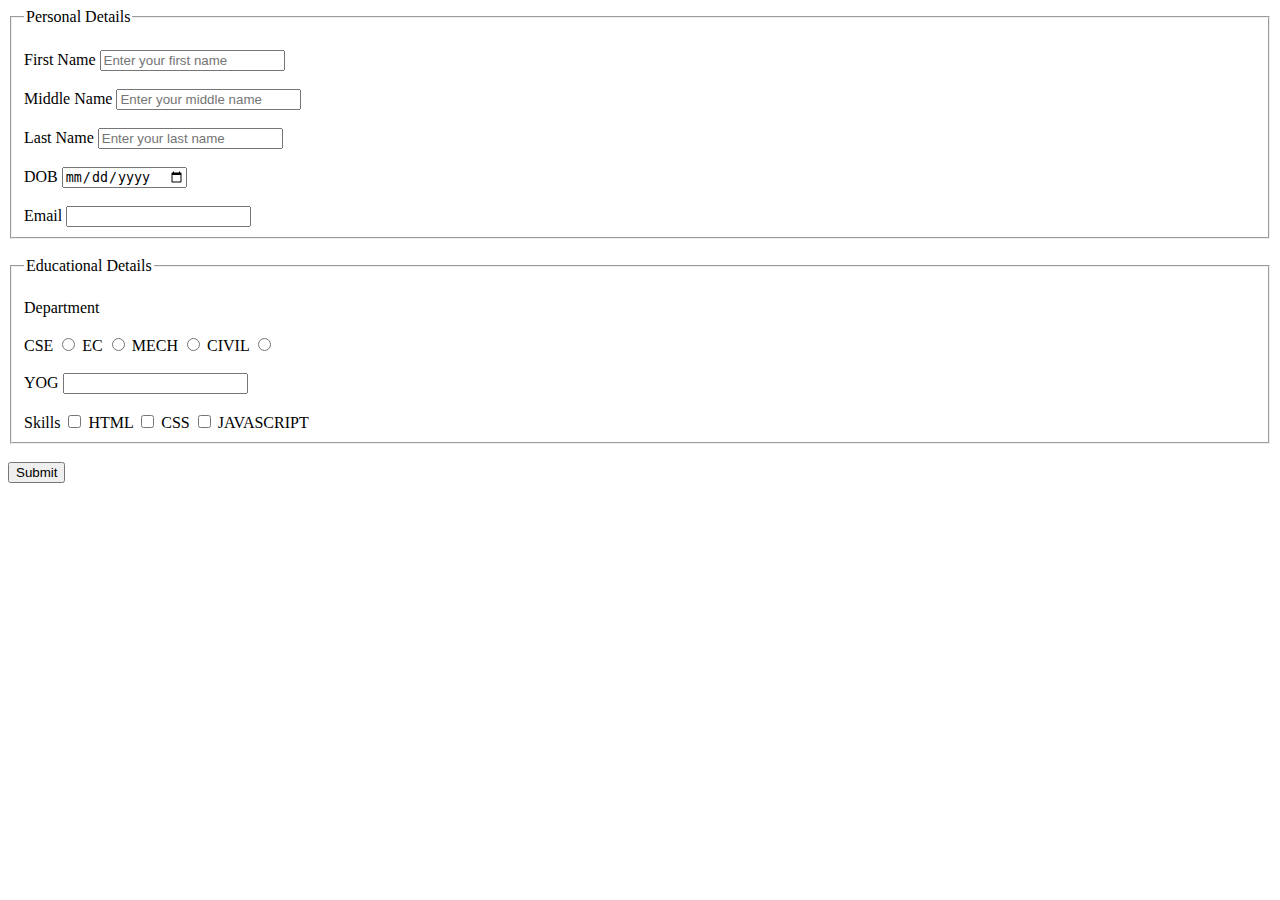
==== student_form.html @ 581c6ff3 "Add files via upload" ====
<!DOCTYPE html>
<html lang="en">
<head>
    
    <title>Personal Details</title>
</head>
<body>
    <form action="message.html">
        <fieldset>
            <legend>Personal Details</legend><br>

            <label for="fname">First Name</label>
            <input type="text" name="name" required placeholder="Enter your first name" id="name"><br><br>

            <label for="mname"> Middle Name</label>
            <input type="text" name="mname" required placeholder="Enter your middle name" id="mname"><br><br>

            <label for="lname"> Last Name</label>
            <input type="text" name="lname" required placeholder="Enter your last name" id="lname"><br><br>

            <label for="dob">DOB</label>
            <input type="date" name="dob" required id="dob"><br><br>

            <label for="email">Email</label>
            <input type="email" name="email" required id="email"><br>
        </fieldset><br>


        <fieldset>
             
        <legend>Educational Details</legend><br>
        
        <label for="dept"> Department</label><br><br>

        <label for="cse">CSE</label>
        <input type="radio" name="dept" id="cse">

        <label for="ec">EC</label>
        <input type="radio" name="dept" id="ec">

        <label for="mech">MECH</label>
        <input type="radio" name="dept" id="mech">

        <label for="civil">CIVIL</label>
        <input type="radio" name="dept" id="civil"><br><br>
       
        <label for="yop">YOG</label>
        <input list="yog" name="yop" id="yop">

        <datalist id="yog">
            <option>2020</option>
            <option>2021</option>
            <option>2022</option>
            <option>2023</option>
        </datalist><br><br>


        <label for="skill">Skills</label>
        
        <input type="checkbox" name="html" id="html">
        <label for="html">HTML</label>

        <input type="checkbox" name="css" id="css">
        <label for="css">CSS</label>

        <input type="checkbox" name="js" id="js"> 
        <label for="js">JAVASCRIPT</label>

        </fieldset><br>

        <input type="submit" >
        
    </form>
</body>
</html>
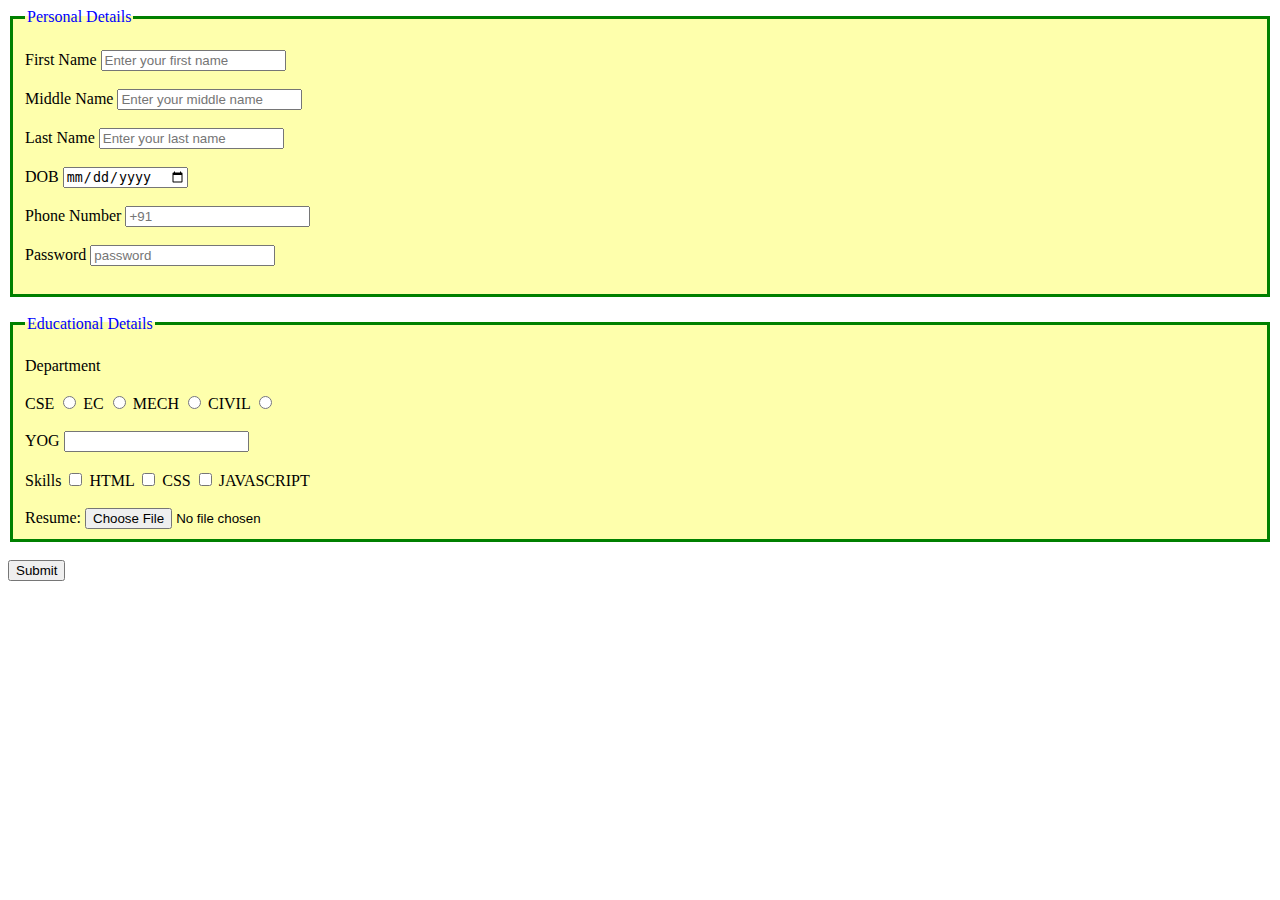
==== commit 528fe37b: "Add files via upload" ====
--- a/student_form.html
+++ b/student_form.html
@@ -6,8 +6,8 @@
 </head>
 <body>
     <form action="message.html">
-        <fieldset>
-            <legend>Personal Details</legend><br>
+        <fieldset style="border: 3px solid green; background-color:#FEFFAC;">
+            <legend style="color: blue;">Personal Details</legend><br>
 
             <label for="fname">First Name</label>
             <input type="text" name="name" required placeholder="Enter your first name" id="name"><br><br>
@@ -21,14 +21,17 @@
             <label for="dob">DOB</label>
             <input type="date" name="dob" required id="dob"><br><br>
 
-            <label for="email">Email</label>
-            <input type="email" name="email" required id="email"><br>
+            <label for="pno">Phone Number</label>
+            <input type="text" name="pno" pattern="[6789][0-9]{9}" placeholder="+91" id="pno"><br><br> 
+
+            <label for="pwd">Password</label>
+            <input type="password" name="pwd" placeholder="password" id="pwd"><br><br>
         </fieldset><br>
 
 
-        <fieldset>
+        <fieldset style="border: 3px solid green; background-color: #FEFFAC; ">
              
-        <legend>Educational Details</legend><br>
+        <legend style="color: blue;">Educational Details</legend><br>
         
         <label for="dept"> Department</label><br><br>
 
@@ -64,7 +67,10 @@
         <label for="css">CSS</label>
 
         <input type="checkbox" name="js" id="js"> 
-        <label for="js">JAVASCRIPT</label>
+        <label for="js">JAVASCRIPT</label> <br><br>
+
+        <label for="resume"> Resume:</label>
+    <input type="file" name="name" required id="resume">
 
         </fieldset><br>
 
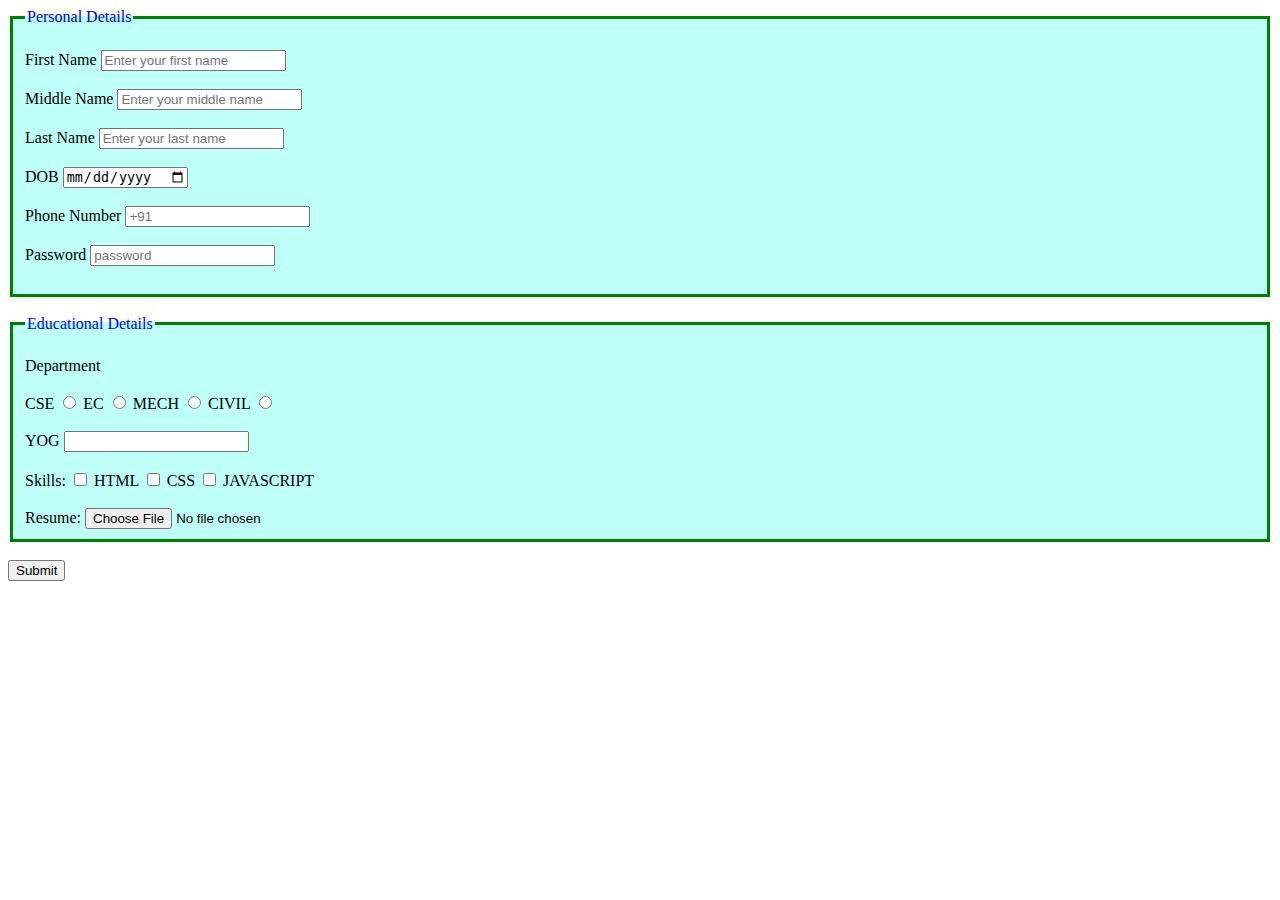
==== commit 542d8020: "Add files via upload" ====
--- a/student_form.html
+++ b/student_form.html
@@ -6,7 +6,9 @@
 </head>
 <body>
     <form action="message.html">
-        <fieldset style="border: 3px solid green; background-color:#FEFFAC;">
+
+    
+        <fieldset style="border: 3px solid green; background-color:#BEFFF7;">
             <legend style="color: blue;">Personal Details</legend><br>
 
             <label for="fname">First Name</label>
@@ -29,7 +31,7 @@
         </fieldset><br>
 
 
-        <fieldset style="border: 3px solid green; background-color: #FEFFAC; ">
+        <fieldset style="border: 3px solid green; background-color: #BEFFF7; ">
              
         <legend style="color: blue;">Educational Details</legend><br>
         
@@ -58,7 +60,7 @@
         </datalist><br><br>
 
 
-        <label for="skill">Skills</label>
+        <label for="skill">Skills:</label>
         
         <input type="checkbox" name="html" id="html">
         <label for="html">HTML</label>
@@ -70,7 +72,7 @@
         <label for="js">JAVASCRIPT</label> <br><br>
 
         <label for="resume"> Resume:</label>
-    <input type="file" name="name" required id="resume">
+        <input type="file" name="name" required id="resume">
 
         </fieldset><br>
 
